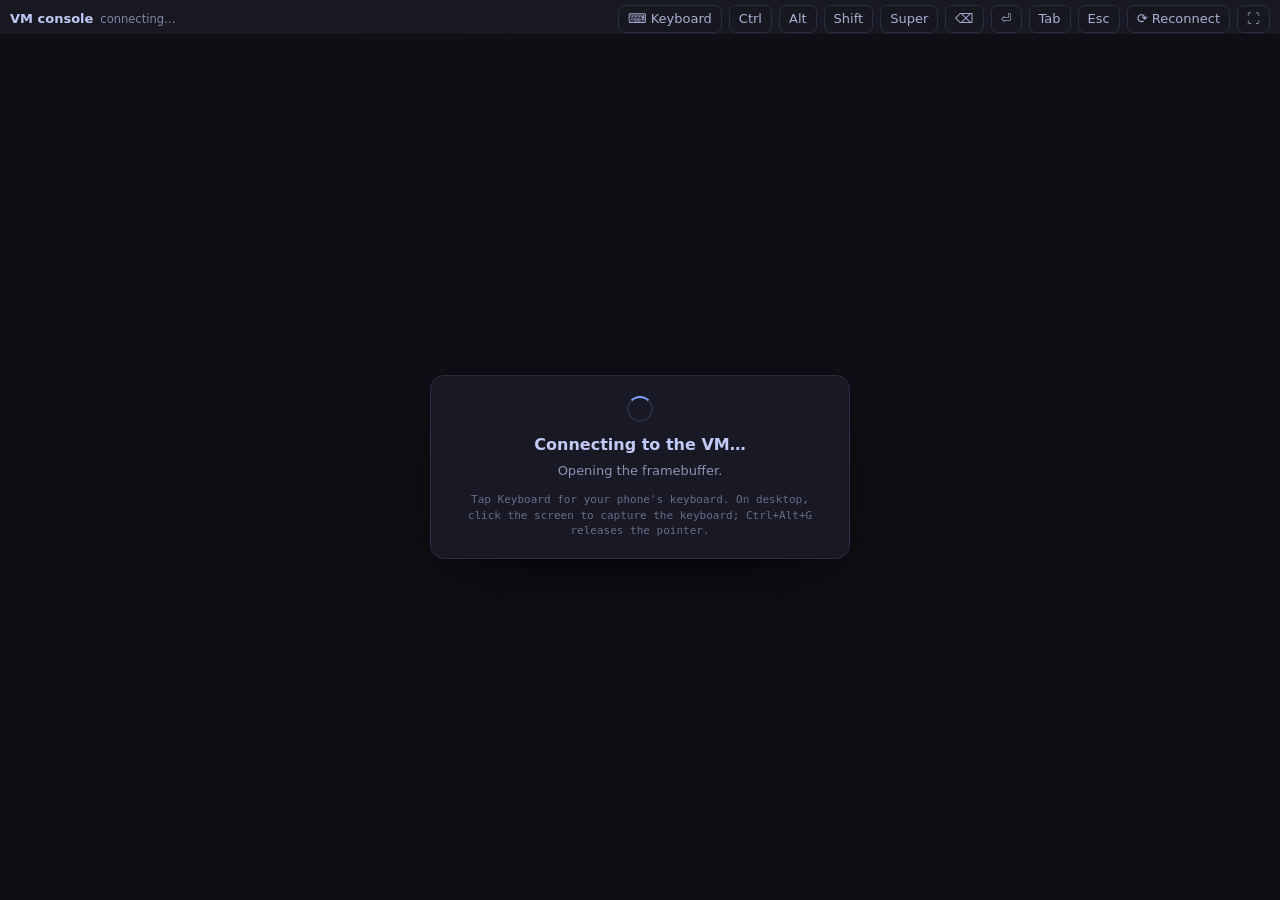
==== ui/console.html @ 7c7a46fe "Import vm-lab module" ====
<!doctype html>
<html lang="en" data-theme="tokyo-night">
<head>
  <meta charset="utf-8" />
  <meta name="viewport" content="width=device-width, initial-scale=1" />
  <title>VM console</title>
  <style>
    :root {
      --bg: #0e0e14;
      --panel: #1a1b26;
      --border: #292e42;
      --fg: #a9b1d6;
      --bright: #c0caf5;
      --accent: #7aa2f7;
      --red: #f7768e;
      --green: #9ece6a;
      --mono: "JetBrainsMono Nerd Font", "JetBrains Mono", ui-monospace, monospace;
    }
    * { box-sizing: border-box; }
    html, body { height: 100%; margin: 0; overflow: hidden; background: var(--bg); color: var(--fg); font: 13px/1.4 system-ui, sans-serif; }
    #app { display: flex; flex-direction: column; height: 100%; }
    #bar {
      flex: none; display: flex; align-items: center; gap: 7px;
      padding: 5px 10px; min-height: 34px;
      background: color-mix(in srgb, var(--panel) 88%, #000);
      border-bottom: 1px solid var(--border);
      user-select: none; overflow-x: auto; white-space: nowrap;
    }
    #bar button { flex: none; }
    #bar button.active { border-color: var(--green); color: var(--green); }
    #name { color: var(--bright); font-weight: 600; }
    #state { color: var(--fg); opacity: .72; font-size: 11.5px; }
    #spacer { flex: 1; }
    button {
      border: 1px solid var(--border); background: #16171f; color: var(--fg);
      border-radius: 7px; padding: 4px 9px; font: inherit; cursor: pointer;
    }
    button:hover { border-color: var(--accent); color: var(--bright); }
    #screen {
      flex: 1; min-height: 0; display: flex; align-items: center; justify-content: center;
      background: var(--bg); outline: none;
    }
    #screen canvas { cursor: default; }
    #overlay {
      position: absolute; inset: 34px 0 0 0; display: grid; place-items: center;
      pointer-events: none; background: radial-gradient(60% 60% at 50% 45%, rgba(14,14,20,.72), rgba(14,14,20,.96));
      transition: opacity .2s ease;
    }
    #overlay[hidden] { display: none; }
    .card {
      pointer-events: auto; max-width: 420px; padding: 20px 22px; text-align: center;
      background: color-mix(in srgb, var(--panel) 92%, transparent);
      border: 1px solid var(--border); border-radius: 14px;
      box-shadow: 0 22px 60px -28px #000;
    }
    .card h1 { margin: 0 0 6px; font-size: 16px; color: var(--bright); font-weight: 650; }
    .card p { margin: 0; color: var(--fg); opacity: .8; }
    .card .err { color: var(--red); }
    .spinner {
      width: 26px; height: 26px; margin: 0 auto 12px;
      border: 2px solid var(--border); border-top-color: var(--accent);
      border-radius: 50%; animation: spin .8s linear infinite;
    }
    @keyframes spin { to { transform: rotate(360deg); } }
    #hint { font-family: var(--mono); font-size: 11px; opacity: .55; margin-top: 12px; }

    /* Slim "type to the VM" field; focusing it summons the phone keyboard. */
    #kbd {
      position: fixed; left: 8px; right: 8px; bottom: 8px;
      height: 36px; width: auto;
      padding: 0 12px; margin: 0;
      font-size: 16px; line-height: 34px;
      color: var(--bright); background: #16171f;
      border: 1px solid var(--border); border-radius: 9px;
      box-shadow: 0 10px 28px -12px #000;
      resize: none; outline: none; display: none; z-index: 6;
    }
    #kbd.visible { display: block; }
    #kbd:focus { border-color: var(--accent); }
  </style>
  <link rel="icon" href="data:image/svg+xml,%3Csvg xmlns='http://www.w3.org/2000/svg' viewBox='0 0 32 32'%3E%3Crect width='32' height='32' rx='8' fill='%231a1b26'/%3E%3Cpath d='M9 22V10l7 7 7-7v12' fill='none' stroke='%237aa2f7' stroke-width='2.4' stroke-linecap='round' stroke-linejoin='round'/%3E%3C/svg%3E" />
</head>
<body>
  <div id="app">
    <div id="bar">
      <span id="name">VM console</span>
      <span id="state">connecting…</span>
      <span id="spacer"></span>
      <button id="keyboard" title="Show the device keyboard">⌨ Keyboard</button>
      <button id="ctrl" title="Ctrl for the next key">Ctrl</button>
      <button id="alt" title="Alt for the next key">Alt</button>
      <button id="shift" title="Shift for the next key">Shift</button>
      <button id="super" title="Super/Meta for the next key">Super</button>
      <button id="backspace" title="Backspace">⌫</button>
      <button id="enter" title="Return">⏎</button>
      <button id="tab" title="Tab">Tab</button>
      <button id="esc" title="Escape">Esc</button>
      <button id="reconnect" title="Reconnect">⟳ Reconnect</button>
      <button id="fullscreen" title="Fullscreen">⛶</button>
    </div>
    <div id="screen" tabindex="0"></div>
  </div>
  <textarea id="kbd" aria-label="Type to the virtual machine"
            placeholder="Type to the VM…" rows="1"
            autocomplete="off" autocapitalize="off" autocorrect="off"
            spellcheck="false" inputmode="text"></textarea>
  <div id="overlay">
    <div class="card">
      <div class="spinner" id="spinner"></div>
      <h1 id="overlayTitle">Connecting to the VM…</h1>
      <p id="overlayText">Opening the framebuffer.</p>
      <p id="hint">Tap Keyboard for your phone's keyboard. On desktop, click the screen to capture the keyboard; Ctrl+Alt+G releases the pointer.</p>
    </div>
  </div>
  <script>
    // Keep client-side failures visible instead of leaving a forever spinner.
    function consoleError(title, text) {
      const overlay = document.getElementById("overlay");
      const spinner = document.getElementById("spinner");
      if (!overlay) return;
      overlay.hidden = false;
      if (spinner) spinner.style.display = "none";
      const t = document.getElementById("overlayTitle");
      const p = document.getElementById("overlayText");
      if (t) t.textContent = title;
      if (p) p.textContent = String(text || "Unknown error");
    }
    window.addEventListener("error", (e) => consoleError("Console script error", e.message));
    window.addEventListener("unhandledrejection", (e) => {
      const reason = e.reason && (e.reason.message || e.reason);
      consoleError("Console script error", reason);
    });
  </script>
  <script type="module" src="./console.js"></script>
</body>
</html>
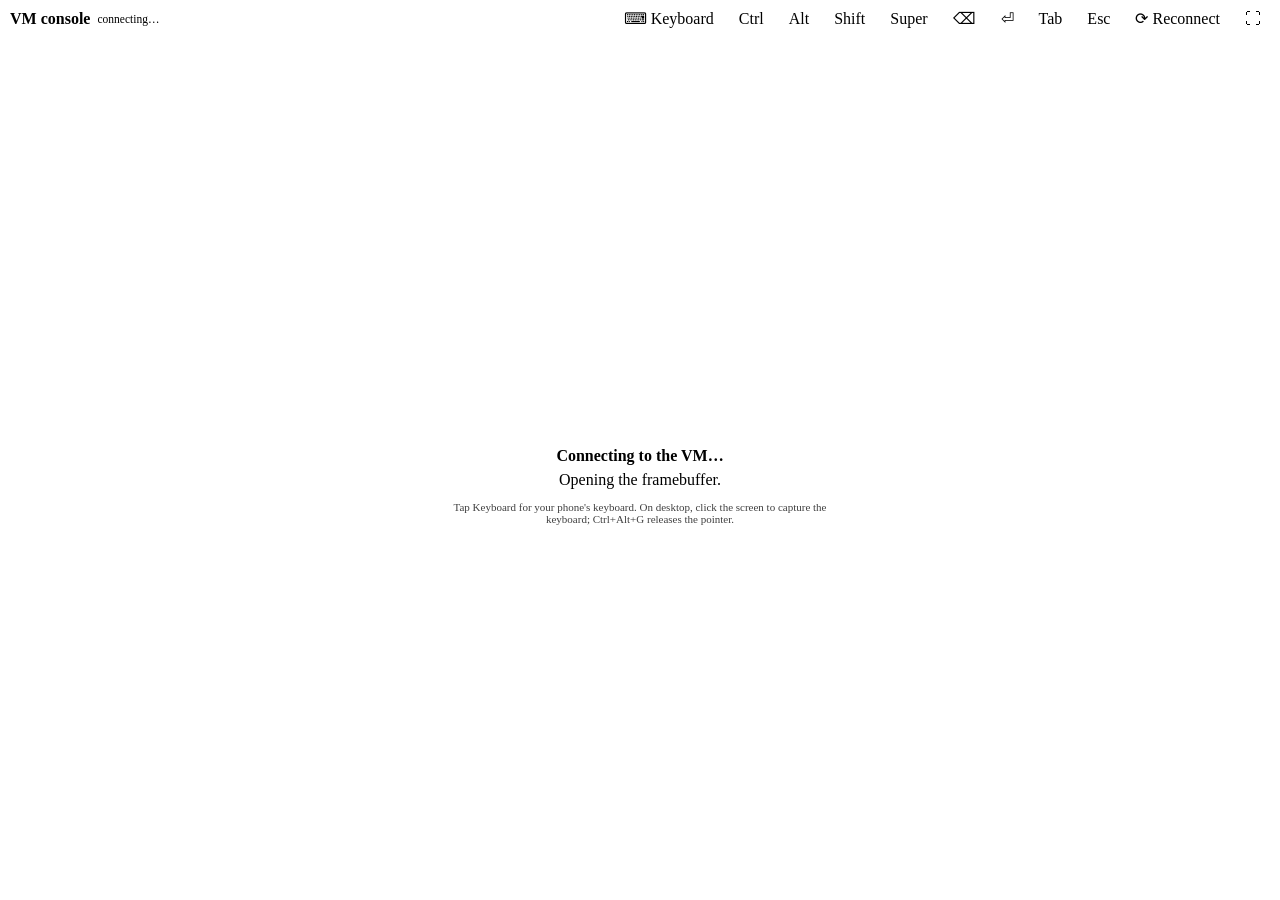
==== commit c1cf57e5: "Align VM Lab and consoles with shared theme tokens" ====
--- a/ui/console.html
+++ b/ui/console.html
@@ -1,68 +1,59 @@
 <!doctype html>
-<html lang="en" data-theme="tokyo-night">
+<html lang="en">
 <head>
   <meta charset="utf-8" />
   <meta name="viewport" content="width=device-width, initial-scale=1" />
   <title>VM console</title>
+  <link rel="stylesheet" href="/assets/theme.css" />
   <style>
-    :root {
-      --bg: #0e0e14;
-      --panel: #1a1b26;
-      --border: #292e42;
-      --fg: #a9b1d6;
-      --bright: #c0caf5;
-      --accent: #7aa2f7;
-      --red: #f7768e;
-      --green: #9ece6a;
-      --mono: "JetBrainsMono Nerd Font", "JetBrains Mono", ui-monospace, monospace;
-    }
     * { box-sizing: border-box; }
-    html, body { height: 100%; margin: 0; overflow: hidden; background: var(--bg); color: var(--fg); font: 13px/1.4 system-ui, sans-serif; }
+    html, body { height: 100%; margin: 0; overflow: hidden; background: var(--bg); color: var(--ink); font: 13px/1.4 var(--font-sans); }
     #app { display: flex; flex-direction: column; height: 100%; }
     #bar {
       flex: none; display: flex; align-items: center; gap: 7px;
       padding: 5px 10px; min-height: 34px;
-      background: color-mix(in srgb, var(--panel) 88%, #000);
-      border-bottom: 1px solid var(--border);
+      background: color-mix(in srgb, var(--panel) 88%, var(--bg-inset));
+      border-bottom: 1px solid var(--line);
       user-select: none; overflow-x: auto; white-space: nowrap;
     }
     #bar button { flex: none; }
-    #bar button.active { border-color: var(--green); color: var(--green); }
-    #name { color: var(--bright); font-weight: 600; }
-    #state { color: var(--fg); opacity: .72; font-size: 11.5px; }
+    #bar button.active { border-color: var(--mint); color: var(--mint); }
+    #name { color: var(--ink); font-weight: 600; }
+    #state { color: var(--muted); font-size: 11.5px; }
     #spacer { flex: 1; }
     button {
-      border: 1px solid var(--border); background: #16171f; color: var(--fg);
-      border-radius: 7px; padding: 4px 9px; font: inherit; cursor: pointer;
+      border: 1px solid var(--line); background: var(--panel-2); color: var(--ink);
+      border-radius: var(--radius-sm); padding: 4px 9px; font: inherit; cursor: pointer;
     }
-    button:hover { border-color: var(--accent); color: var(--bright); }
+    button:hover { border-color: var(--focus-border); color: var(--ink); }
     #screen {
       flex: 1; min-height: 0; display: flex; align-items: center; justify-content: center;
-      background: var(--bg); outline: none;
+      background: var(--bg-inset); outline: none;
     }
     #screen canvas { cursor: default; }
     #overlay {
       position: absolute; inset: 34px 0 0 0; display: grid; place-items: center;
-      pointer-events: none; background: radial-gradient(60% 60% at 50% 45%, rgba(14,14,20,.72), rgba(14,14,20,.96));
+      pointer-events: none;
+      background: radial-gradient(60% 60% at 50% 45%, color-mix(in srgb, var(--bg) 72%, transparent), color-mix(in srgb, var(--bg) 96%, transparent));
       transition: opacity .2s ease;
     }
     #overlay[hidden] { display: none; }
     .card {
       pointer-events: auto; max-width: 420px; padding: 20px 22px; text-align: center;
       background: color-mix(in srgb, var(--panel) 92%, transparent);
-      border: 1px solid var(--border); border-radius: 14px;
-      box-shadow: 0 22px 60px -28px #000;
+      border: 1px solid var(--line); border-radius: var(--radius);
+      box-shadow: var(--shadow);
     }
-    .card h1 { margin: 0 0 6px; font-size: 16px; color: var(--bright); font-weight: 650; }
-    .card p { margin: 0; color: var(--fg); opacity: .8; }
+    .card h1 { margin: 0 0 6px; font-size: 16px; color: var(--ink); font-weight: 650; }
+    .card p { margin: 0; color: var(--muted); }
     .card .err { color: var(--red); }
     .spinner {
       width: 26px; height: 26px; margin: 0 auto 12px;
-      border: 2px solid var(--border); border-top-color: var(--accent);
+      border: 2px solid var(--line); border-top-color: var(--mint);
       border-radius: 50%; animation: spin .8s linear infinite;
     }
     @keyframes spin { to { transform: rotate(360deg); } }
-    #hint { font-family: var(--mono); font-size: 11px; opacity: .55; margin-top: 12px; }
+    #hint { font-family: var(--font-mono); font-size: 11px; opacity: .75; margin-top: 12px; }
 
     /* Slim "type to the VM" field; focusing it summons the phone keyboard. */
     #kbd {
@@ -70,13 +61,13 @@
       height: 36px; width: auto;
       padding: 0 12px; margin: 0;
       font-size: 16px; line-height: 34px;
-      color: var(--bright); background: #16171f;
-      border: 1px solid var(--border); border-radius: 9px;
-      box-shadow: 0 10px 28px -12px #000;
+      color: var(--ink); background: var(--input-bg);
+      border: 1px solid var(--line); border-radius: var(--radius-sm);
+      box-shadow: var(--shadow);
       resize: none; outline: none; display: none; z-index: 6;
     }
     #kbd.visible { display: block; }
-    #kbd:focus { border-color: var(--accent); }
+    #kbd:focus { border-color: var(--focus-border); }
   </style>
   <link rel="icon" href="data:image/svg+xml,%3Csvg xmlns='http://www.w3.org/2000/svg' viewBox='0 0 32 32'%3E%3Crect width='32' height='32' rx='8' fill='%231a1b26'/%3E%3Cpath d='M9 22V10l7 7 7-7v12' fill='none' stroke='%237aa2f7' stroke-width='2.4' stroke-linecap='round' stroke-linejoin='round'/%3E%3C/svg%3E" />
 </head>
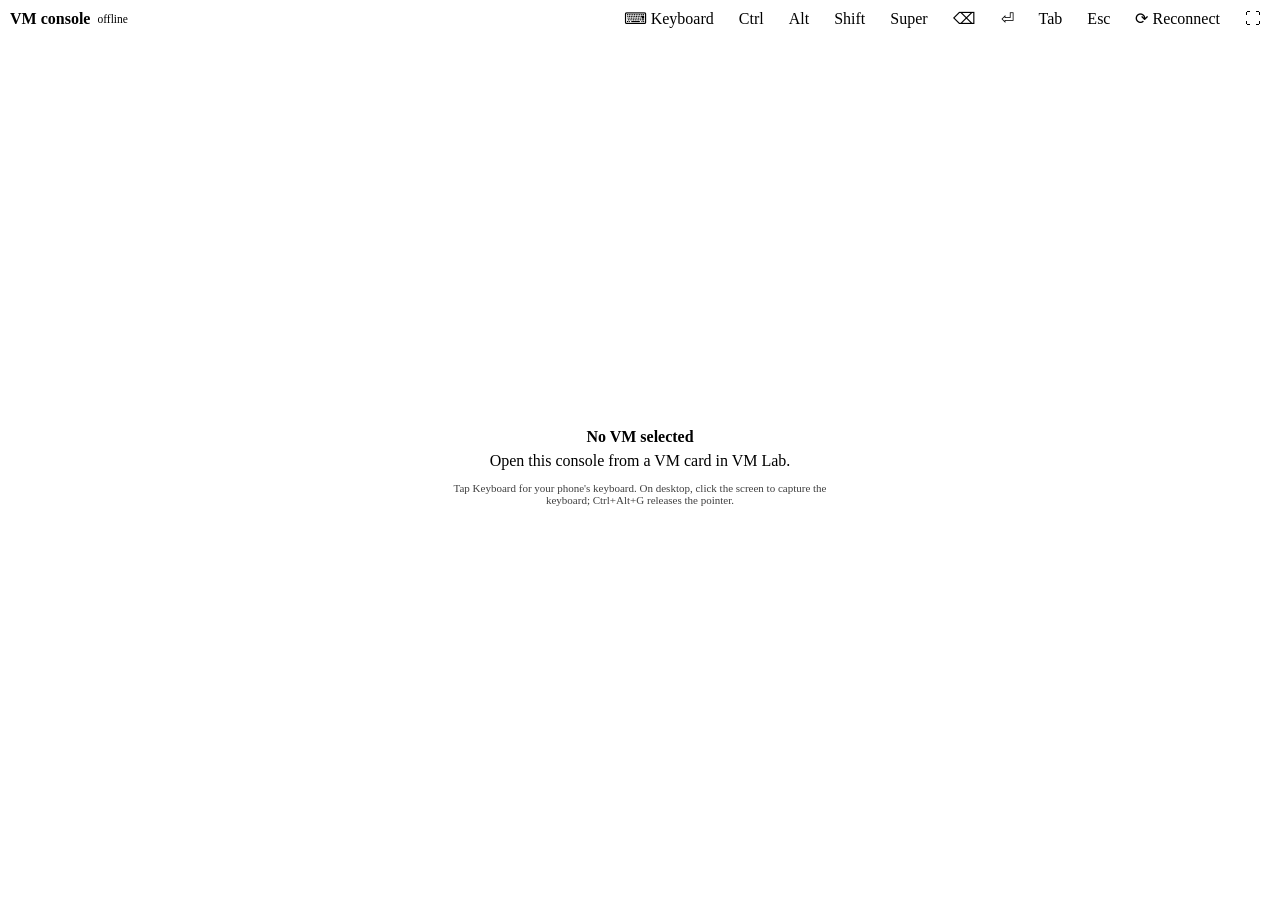
==== commit 2c5c85cd: "Bundle the VNC console for inline module clients" ====
--- a/ui/console.html
+++ b/ui/console.html
@@ -68,6 +68,26 @@
     }
     #kbd.visible { display: block; }
     #kbd:focus { border-color: var(--focus-border); }
+
+    .password-card {
+      position: fixed;
+      left: 50%;
+      top: 50%;
+      transform: translate(-50%, -50%);
+      z-index: 70;
+      width: min(360px, calc(100vw - 32px));
+    }
+    .password-card input {
+      width: 100%;
+      margin: 10px 0;
+      border: 1px solid var(--line);
+      border-radius: var(--radius-sm);
+      background: var(--input-bg);
+      color: var(--ink);
+      padding: 8px 9px;
+      font: inherit;
+    }
+    .password-actions { display: flex; justify-content: flex-end; gap: 8px; }
   </style>
   <link rel="icon" href="data:image/svg+xml,%3Csvg xmlns='http://www.w3.org/2000/svg' viewBox='0 0 32 32'%3E%3Crect width='32' height='32' rx='8' fill='%231a1b26'/%3E%3Cpath d='M9 22V10l7 7 7-7v12' fill='none' stroke='%237aa2f7' stroke-width='2.4' stroke-linecap='round' stroke-linejoin='round'/%3E%3C/svg%3E" />
 </head>
@@ -103,6 +123,16 @@
       <p id="hint">Tap Keyboard for your phone's keyboard. On desktop, click the screen to capture the keyboard; Ctrl+Alt+G releases the pointer.</p>
     </div>
   </div>
+
+  <div class="card password-card" id="passwordRequest" hidden>
+    <h1>VNC password</h1>
+    <p>This VM requires a console password.</p>
+    <input id="vncPasswordInput" type="password" autocomplete="off" aria-label="VNC password" />
+    <div class="password-actions">
+      <button id="vncPasswordCancel" type="button">Cancel</button>
+      <button id="vncPasswordOk" type="button">Connect</button>
+    </div>
+  </div>
   <script>
     // Keep client-side failures visible instead of leaving a forever spinner.
     function consoleError(title, text) {
@@ -122,6 +152,6 @@
       consoleError("Console script error", reason);
     });
   </script>
-  <script type="module" src="./console.js"></script>
+  <script type="module" src="./console.bundle.js"></script>
 </body>
 </html>
